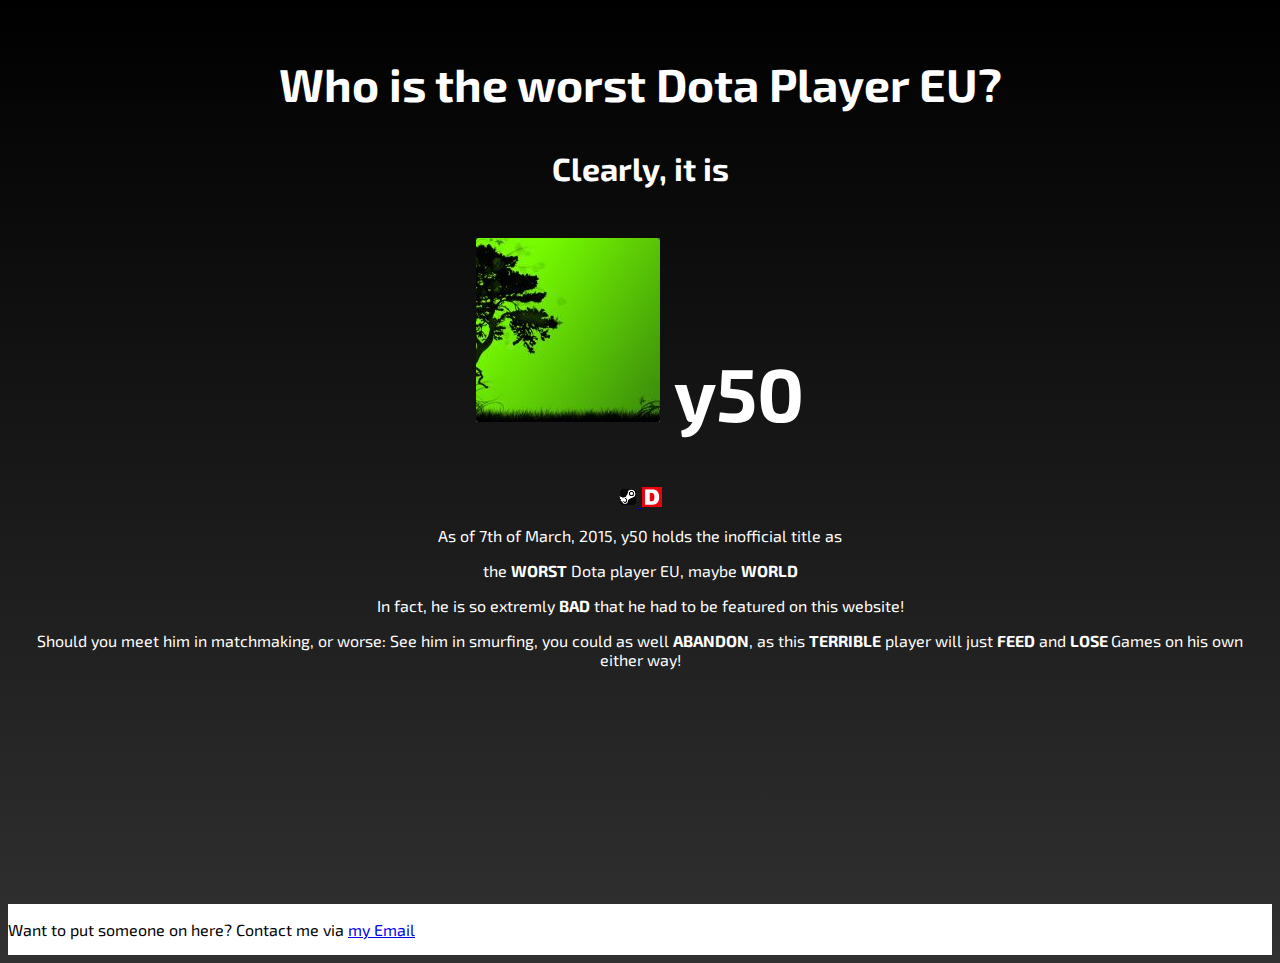
==== Website/index.html @ 56a27d65 "Changed Player" ====
<!doctype html>
<html lang="en">

<head>
    <meta charset="utf-8">
    <title>Who is the Worst Dota Player EU?</title>
    <link rel="shortcut icon" href="favicon.ico">
    <link rel="stylesheet" href="styles/style.css">
    <link href='http://fonts.googleapis.com/css?family=Exo+2:400,800italic' rel='stylesheet' type='text/css'>
    <meta name="viewport" content="width=device-width, initial-scale=1.0, height=device-heighth, initial-scale=1.0, user-scaleable=no">
</head>

<body>
    <main>
        <article>
            <header>
                <h2>Who is the worst Dota Player EU?</h2>
                <h3>Clearly, it is</h3>

                <div itemscope itemtype="http://data-vocabulary.org/Person">
                    <h1><img src="current/8eada86130e5293719ba55c8736af79c9177155d_full.jpg"> <span itemprop="nickname">y50</span></h1>

                    <div id="links">
                        <span id="steamlogo">
                        <a href="http://steamcommunity.com/id/Whyso7/" itemprop="url">
                        <img src="static/profile_steam.png" alt="The Steam Logo">
                        </a>
                    </span>
                        <span id="dotabufflogo">
                        <a href="http://www.dotabuff.com/players/52798884" itemprop="url">
                        <img src="static/dotabuff.png" alt="The Dotabuff Logo">
                        </a>
                    </span>
                    </div>

                    <p>As of
                        <time datetime="2015-03-03">7th of March, 2015</time>, <span itemprop="name">y50</span> holds the inofficial title as </p>
                    <p>the <b>worst</b> Dota player EU, maybe <b>world</b>
                    </p>
            </header>
            <p>In fact, he is so extremly <b>BAD</b> that he had to be featured on this website!</p>
            <p>Should you
                <span class="hover_img"><a href="#">meet<span><img src="static/pudgehead.gif" height="100" /> </span>
                </a>
                </span>
                him in matchmaking, or worse: See him in smurfing, you could as well <b>abandon</b>, as this <b>terrible</b> player will just <b>feed</b> and <b>lose </b> Games on his own either way!</p>
            </div>
        </article>
        <footer>
            <p>Want to put someone on here? Contact me via <a href="mailto:iwantmyfingerback@gmail.com">my Email</a>
            </p>
        </footer>
    </main>
</body>

<script>
    (function (i, s, o, g, r, a, m) {
        i['GoogleAnalyticsObject'] = r;
        i[r] = i[r] || function () {
            (i[r].q = i[r].q || []).push(arguments)
        }, i[r].l = 1 * new Date();
        a = s.createElement(o),
            m = s.getElementsByTagName(o)[0];
        a.async = 1;
        a.src = g;
        m.parentNode.insertBefore(a, m)
    })(window, document, 'script', '//www.google-analytics.com/analytics.js', 'ga');

    ga('create', 'UA-60312798-1', 'auto');
    ga('send', 'pageview');
</script>

</html>
---- Website/styles/style.css ----
html {
    background:linear-gradient(black, #313131);
}

body {
    font-family: 'Exo 2', sans-serif;
}

main {
    position: relative;
}

article {
    color: white;
    text-align: center;
    padding: 10px;
    padding-bottom: 30vh;
}

footer {
    background: white;
    position: absolute;
    bottom: 0;
    width: 100%;
}

h1 {
    font-size: 75px;
}

h2 {
    font-size: 46px;
}

h3 {
    font-size: 32px;
}

b {
    text-transform: uppercase;
}

.hover_img a {
    position: relative;
    color: inherit;
    text-decoration: inherit;
}

.hover_img a span {
    position: absolute;
    display: none;
    z-index: 99;
}

.hover_img a:hover span {display: block; }
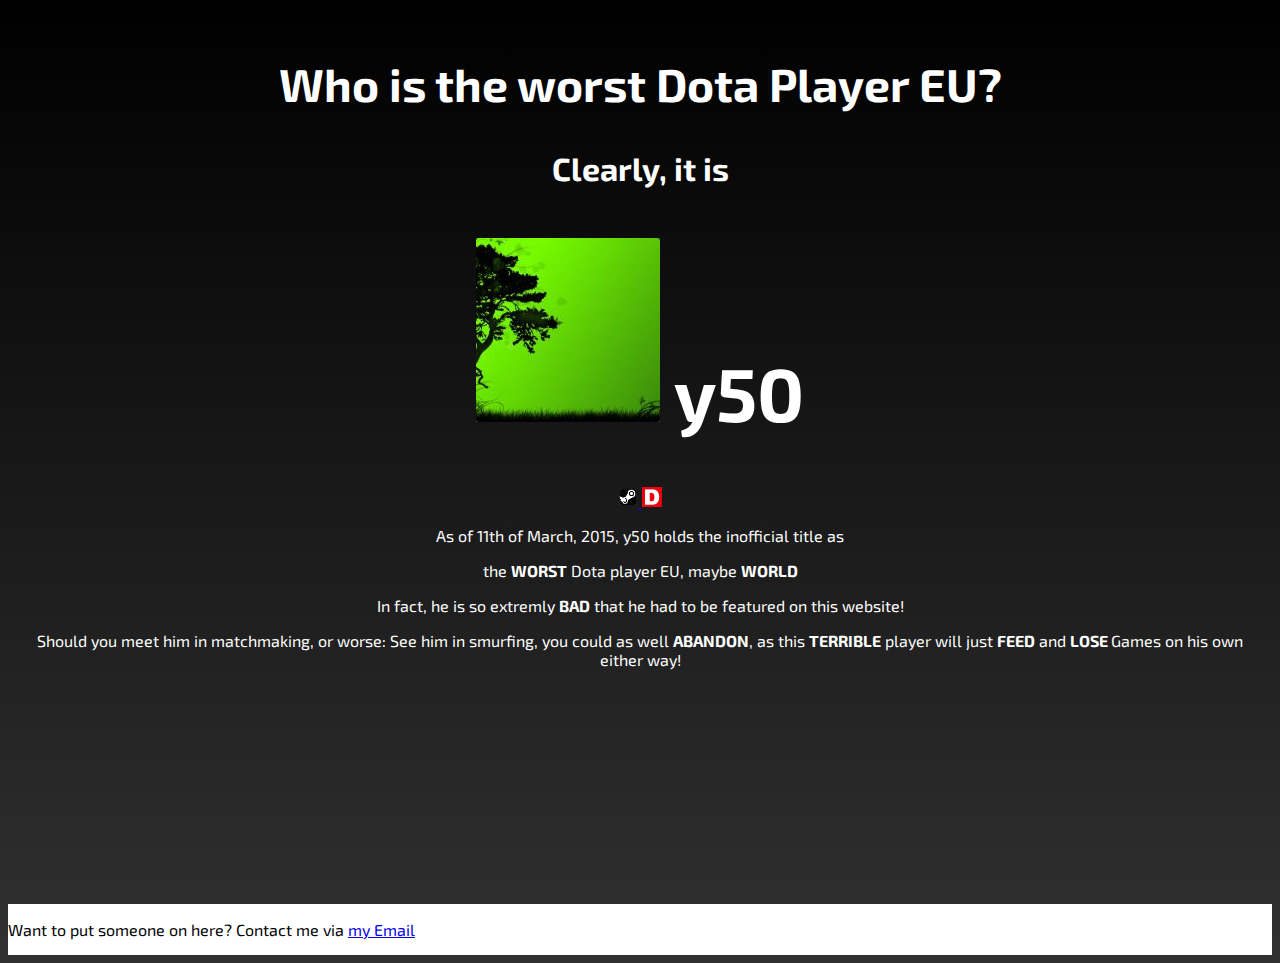
==== commit ae2abbd6: "Fixed Date" ====
--- a/Website/index.html
+++ b/Website/index.html
@@ -34,7 +34,7 @@
                     </div>
 
                     <p>As of
-                        <time datetime="2015-03-03">7th of March, 2015</time>, <span itemprop="name">y50</span> holds the inofficial title as </p>
+                        <time datetime="2015-03-03">11th of March, 2015</time>, <span itemprop="name">y50</span> holds the inofficial title as </p>
                     <p>the <b>worst</b> Dota player EU, maybe <b>world</b>
                     </p>
             </header>
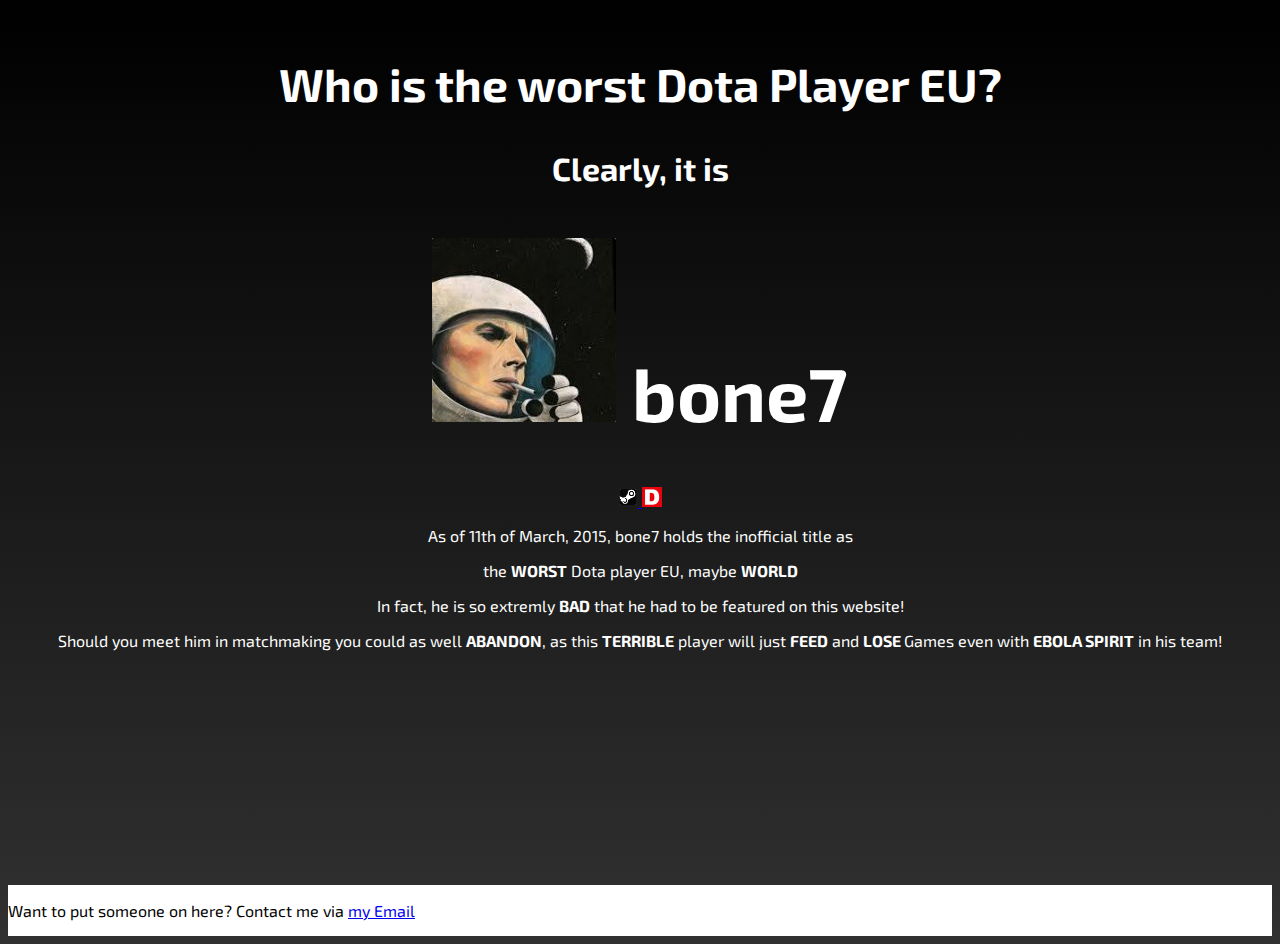
==== commit 82a85484: "Changed Player" ====
--- a/Website/index.html
+++ b/Website/index.html
@@ -18,23 +18,23 @@
                 <h3>Clearly, it is</h3>
 
                 <div itemscope itemtype="http://data-vocabulary.org/Person">
-                    <h1><img src="current/8eada86130e5293719ba55c8736af79c9177155d_full.jpg"> <span itemprop="nickname">y50</span></h1>
+                    <h1><img src="current/a1f5c9e0ea3485f4eee1e4ae4fd28aeda6720792_full.jpg"> <span itemprop="nickname">bone7</span></h1>
 
                     <div id="links">
                         <span id="steamlogo">
-                        <a href="http://steamcommunity.com/id/Whyso7/" itemprop="url">
+                        <a href="http://steamcommunity.com/id/boneseven/" itemprop="url">
                         <img src="static/profile_steam.png" alt="The Steam Logo">
                         </a>
                     </span>
                         <span id="dotabufflogo">
-                        <a href="http://www.dotabuff.com/players/52798884" itemprop="url">
+                        <a href="http://de.dotabuff.com/players/88719902" itemprop="url">
                         <img src="static/dotabuff.png" alt="The Dotabuff Logo">
                         </a>
                     </span>
                     </div>
 
                     <p>As of
-                        <time datetime="2015-03-03">11th of March, 2015</time>, <span itemprop="name">y50</span> holds the inofficial title as </p>
+                        <time datetime="2015-03-03">11th of March, 2015</time>, <span itemprop="name">bone7</span> holds the inofficial title as </p>
                     <p>the <b>worst</b> Dota player EU, maybe <b>world</b>
                     </p>
             </header>
@@ -43,7 +43,7 @@
                 <span class="hover_img"><a href="#">meet<span><img src="static/pudgehead.gif" height="100" /> </span>
                 </a>
                 </span>
-                him in matchmaking, or worse: See him in smurfing, you could as well <b>abandon</b>, as this <b>terrible</b> player will just <b>feed</b> and <b>lose </b> Games on his own either way!</p>
+                him in matchmaking you could as well <b>abandon</b>, as this <b>terrible</b> player will just <b>feed</b> and <b>lose </b> Games even with <b>Ebola Spirit</b> in his team!</p>
             </div>
         </article>
         <footer>
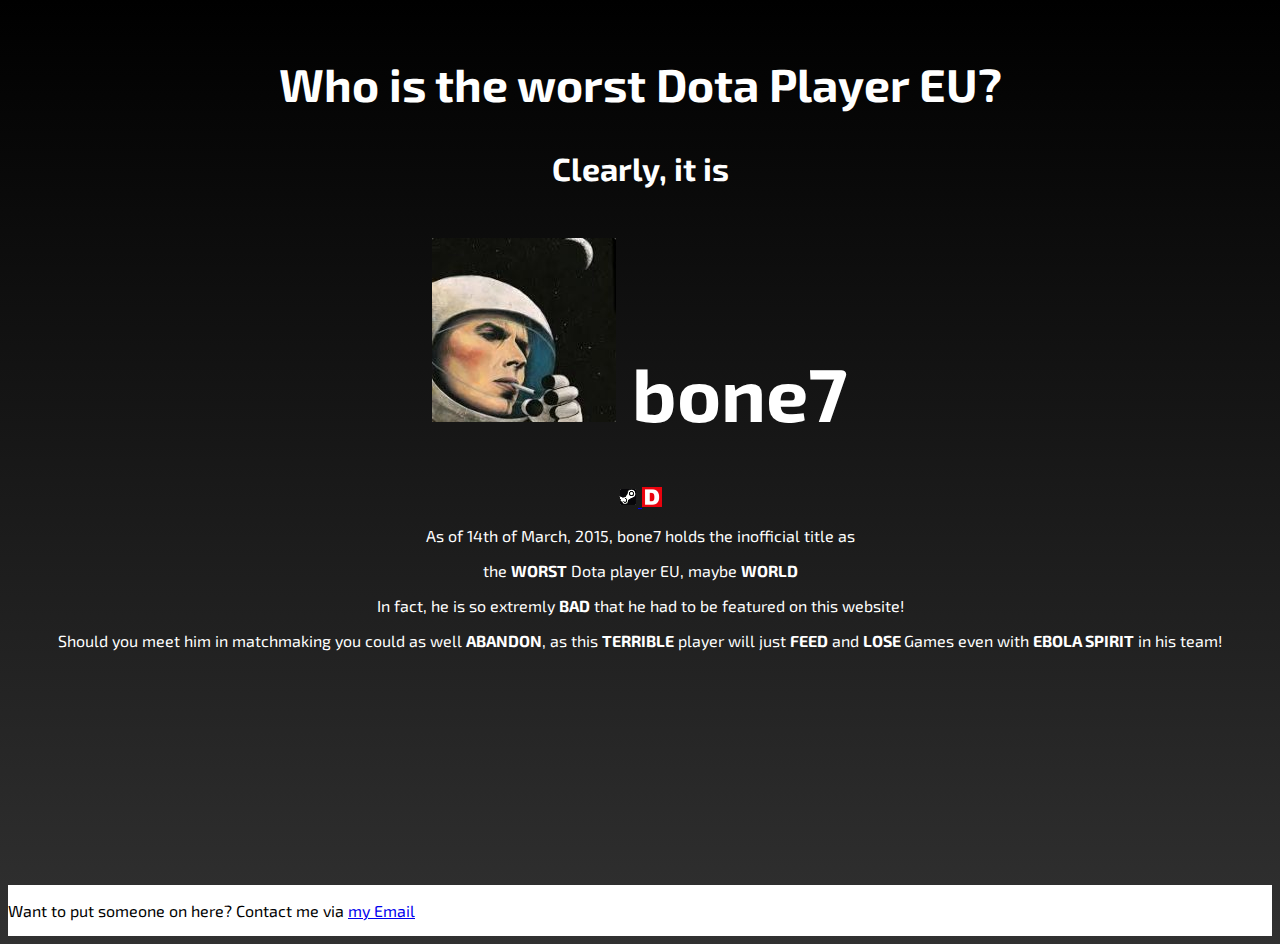
==== commit 2f5d4764: "Fixed Date" ====
--- a/Website/index.html
+++ b/Website/index.html
@@ -34,7 +34,7 @@
                     </div>
 
                     <p>As of
-                        <time datetime="2015-03-03">11th of March, 2015</time>, <span itemprop="name">bone7</span> holds the inofficial title as </p>
+                        <time datetime="2015-03-03">14th of March, 2015</time>, <span itemprop="name">bone7</span> holds the inofficial title as </p>
                     <p>the <b>worst</b> Dota player EU, maybe <b>world</b>
                     </p>
             </header>
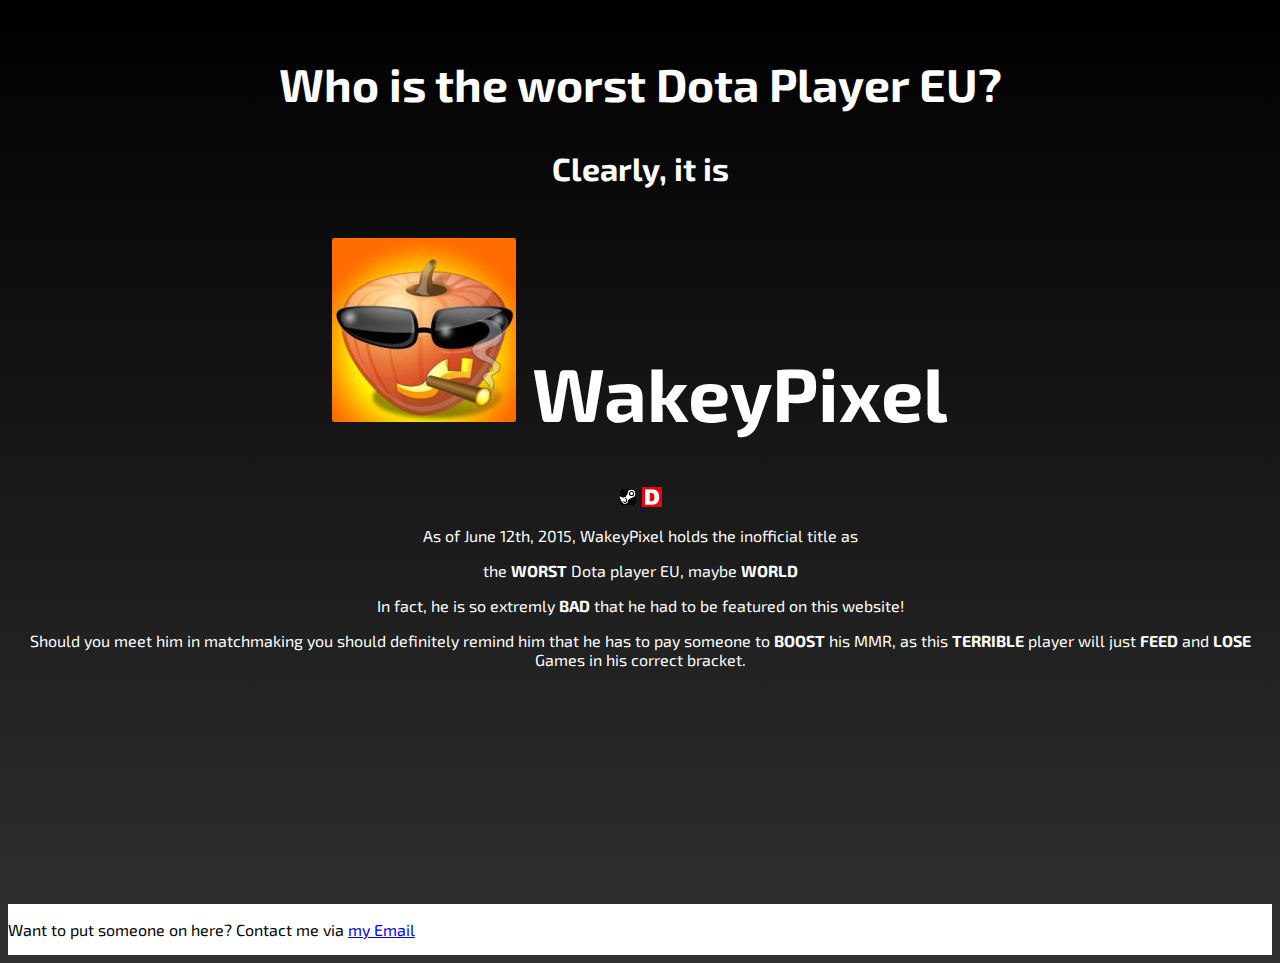
==== commit afc1f75a: "Update for this gentleman" ====
--- a/Website/index.html
+++ b/Website/index.html
@@ -18,23 +18,23 @@
                 <h3>Clearly, it is</h3>
 
                 <div itemscope itemtype="http://data-vocabulary.org/Person">
-                    <h1><img src="current/a1f5c9e0ea3485f4eee1e4ae4fd28aeda6720792_full.jpg"> <span itemprop="nickname">bone7</span></h1>
+                    <h1><img src="current/b860e1e4d492674571bb48e3bdfe97052fd59258f_full.jpg"> <span itemprop="nickname">WakeyPixel</span></h1>
 
                     <div id="links">
                         <span id="steamlogo">
-                        <a href="http://steamcommunity.com/id/boneseven/" itemprop="url">
+                        <a href="http://steamcommunity.com/id/WakeyPixel/" itemprop="url">
                         <img src="static/profile_steam.png" alt="The Steam Logo">
                         </a>
                     </span>
                         <span id="dotabufflogo">
-                        <a href="http://de.dotabuff.com/players/88719902" itemprop="url">
+                        <a href="http://www.dotabuff.com/players/49919701" itemprop="url">
                         <img src="static/dotabuff.png" alt="The Dotabuff Logo">
                         </a>
                     </span>
                     </div>
 
                     <p>As of
-                        <time datetime="2015-03-03">14th of March, 2015</time>, <span itemprop="name">bone7</span> holds the inofficial title as </p>
+                        <time datetime="2015-03-03">June 12th, 2015</time>, <span itemprop="name">WakeyPixel</span> holds the inofficial title as </p>
                     <p>the <b>worst</b> Dota player EU, maybe <b>world</b>
                     </p>
             </header>
@@ -43,7 +43,7 @@
                 <span class="hover_img"><a href="#">meet<span><img src="static/pudgehead.gif" height="100" /> </span>
                 </a>
                 </span>
-                him in matchmaking you could as well <b>abandon</b>, as this <b>terrible</b> player will just <b>feed</b> and <b>lose </b> Games even with <b>Ebola Spirit</b> in his team!</p>
+                him in matchmaking you should definitely remind him that he has to pay someone to <b>boost</b> his MMR, as this <b>terrible</b> player will just <b>feed</b> and <b>lose </b> Games in his correct bracket.</p>
             </div>
         </article>
         <footer>
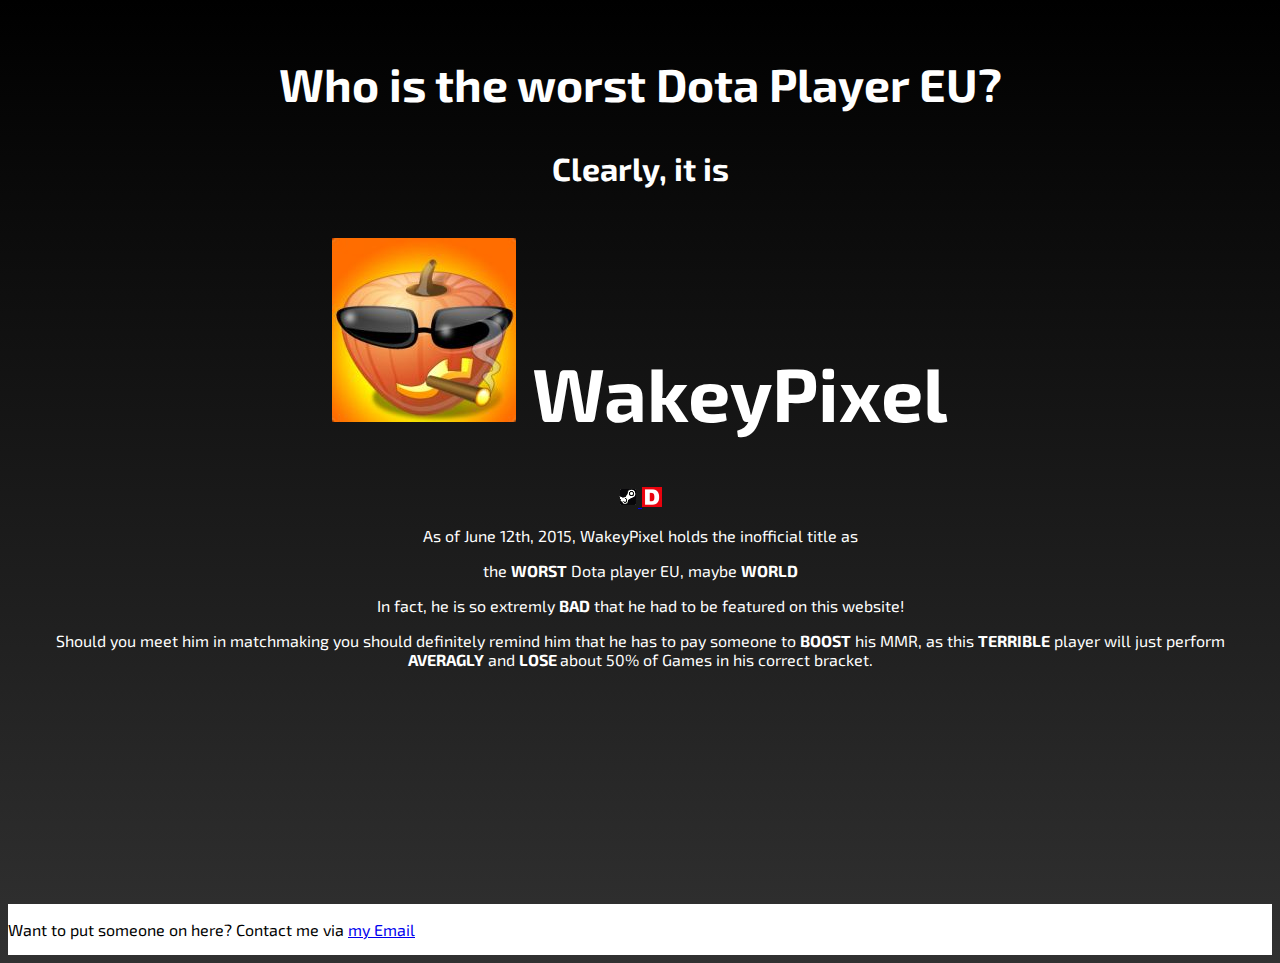
==== commit 3e61c030: "Minor Fix" ====
--- a/Website/index.html
+++ b/Website/index.html
@@ -43,7 +43,7 @@
                 <span class="hover_img"><a href="#">meet<span><img src="static/pudgehead.gif" height="100" /> </span>
                 </a>
                 </span>
-                him in matchmaking you should definitely remind him that he has to pay someone to <b>boost</b> his MMR, as this <b>terrible</b> player will just <b>feed</b> and <b>lose </b> Games in his correct bracket.</p>
+                him in matchmaking you should definitely remind him that he has to pay someone to <b>boost</b> his MMR, as this <b>terrible</b> player will just perform <b>averagly</b> and <b>lose </b> about 50% of Games in his correct bracket.</p>
             </div>
         </article>
         <footer>
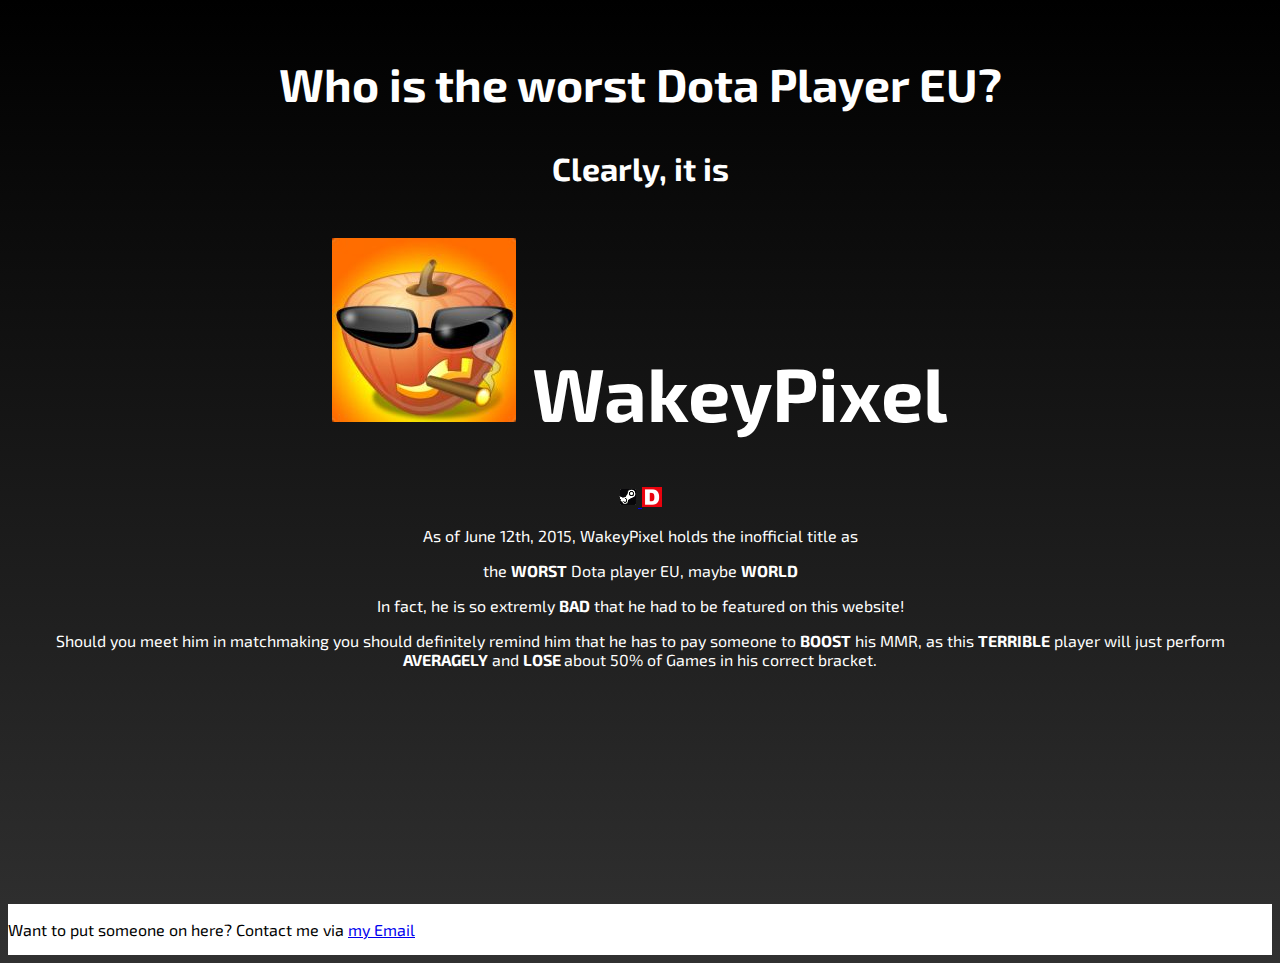
==== commit aff16cfe: "Spelling" ====
--- a/Website/index.html
+++ b/Website/index.html
@@ -43,7 +43,7 @@
                 <span class="hover_img"><a href="#">meet<span><img src="static/pudgehead.gif" height="100" /> </span>
                 </a>
                 </span>
-                him in matchmaking you should definitely remind him that he has to pay someone to <b>boost</b> his MMR, as this <b>terrible</b> player will just perform <b>averagly</b> and <b>lose </b> about 50% of Games in his correct bracket.</p>
+                him in matchmaking you should definitely remind him that he has to pay someone to <b>boost</b> his MMR, as this <b>terrible</b> player will just perform <b>averagely</b> and <b>lose </b> about 50% of Games in his correct bracket.</p>
             </div>
         </article>
         <footer>
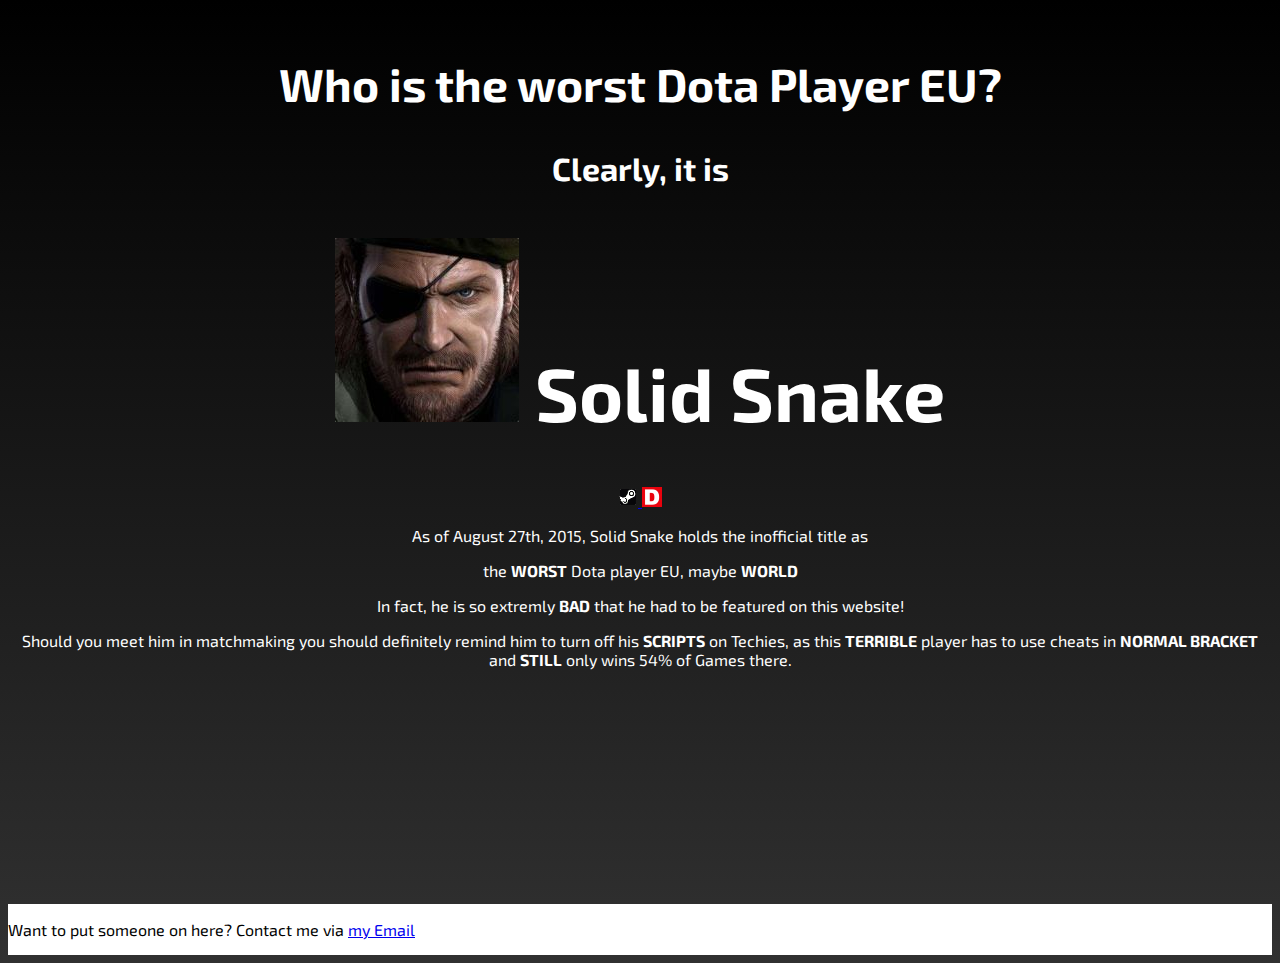
==== commit b0a497d8: "Changed Player to Solid Snake" ====
--- a/Website/index.html
+++ b/Website/index.html
@@ -18,23 +18,23 @@
                 <h3>Clearly, it is</h3>
 
                 <div itemscope itemtype="http://data-vocabulary.org/Person">
-                    <h1><img src="current/b860e1e4d492674571bb48e3bdfe97052fd59258f_full.jpg"> <span itemprop="nickname">WakeyPixel</span></h1>
+                    <h1><img src="current/7ea5c91d48271c74d7172b8a14494796357b4a50_full.jpg"> <span itemprop="nickname">Solid Snake</span></h1>
 
                     <div id="links">
                         <span id="steamlogo">
-                        <a href="http://steamcommunity.com/id/WakeyPixel/" itemprop="url">
+                        <a href="http://steamcommunity.com/id/bestdarkstar/" itemprop="url">
                         <img src="static/profile_steam.png" alt="The Steam Logo">
                         </a>
                     </span>
                         <span id="dotabufflogo">
-                        <a href="http://www.dotabuff.com/players/49919701" itemprop="url">
+                        <a href="http://www.dotabuff.com/players/92055669" itemprop="url">
                         <img src="static/dotabuff.png" alt="The Dotabuff Logo">
                         </a>
                     </span>
                     </div>
 
                     <p>As of
-                        <time datetime="2015-03-03">June 12th, 2015</time>, <span itemprop="name">WakeyPixel</span> holds the inofficial title as </p>
+                        <time datetime="2015-03-03">August 27th, 2015</time>, <span itemprop="name">Solid Snake</span> holds the inofficial title as </p>
                     <p>the <b>worst</b> Dota player EU, maybe <b>world</b>
                     </p>
             </header>
@@ -43,7 +43,7 @@
                 <span class="hover_img"><a href="#">meet<span><img src="static/pudgehead.gif" height="100" /> </span>
                 </a>
                 </span>
-                him in matchmaking you should definitely remind him that he has to pay someone to <b>boost</b> his MMR, as this <b>terrible</b> player will just perform <b>averagely</b> and <b>lose </b> about 50% of Games in his correct bracket.</p>
+                him in matchmaking you should definitely remind him to turn off his <b>scripts</b> on Techies, as this <b>terrible</b> player has to use cheats in <b>Normal Bracket</b> and <b>still</b> only wins 54% of Games there.</p>
             </div>
         </article>
         <footer>
